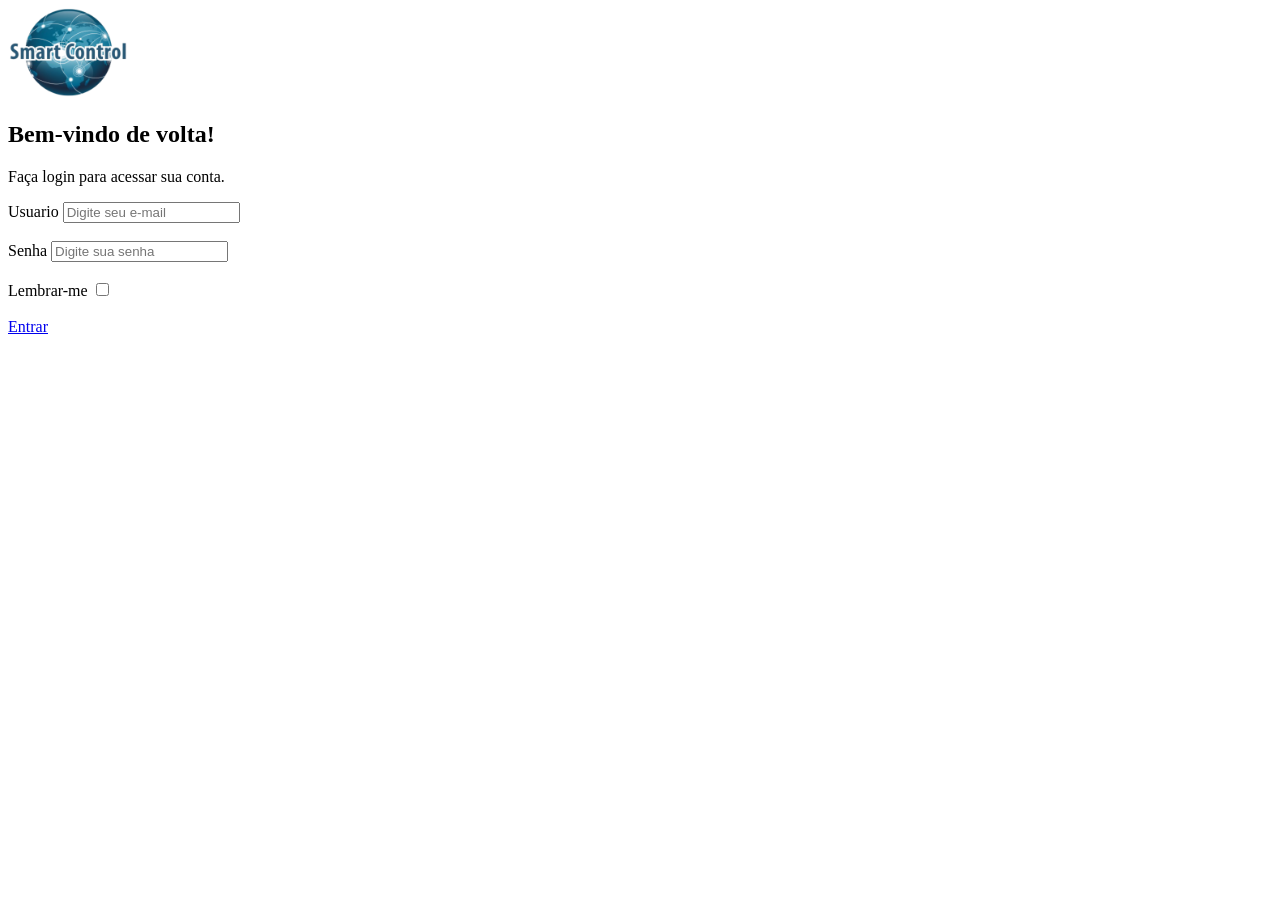
==== index.html @ 6faf940f "versao com a foto" ====
<!DOCTYPE html>
<html lang="pt-br">
<head>
    <meta charset="UTF-8">
    <meta http-equiv="X-UA-Compatible" content="IE=edge">
    <meta name="viewport" content="width=device-width, initial-scale=1.0">
    <title>Smart Control - Login</title>
</head>
<body>
    <main>
     <section>
         <header>
            <img src="assets/imagens/logo.png" alt="Logo Smart Control" width="120">
             <h1>Bem-vindo de volta!</h1>
             <p>Faça login para acessar sua conta.</p>
         </header>

         <form action="#" method="post">

            <label for="email">Usuario</label>
            <input
            type="email"
            id="email"
            name="email"
            placeholder="Digite seu e-mail"
            required
            >

            <br><br>

            <label for="senha">Senha</label>
            <input
             type="password"
             id="senha"
             name="senha"
             placeholder="Digite sua senha"
             required
            >

            <br><br>
            
            <label for="lembrar">Lembrar-me</label>
            <input 
            type="checkbox"
            id="lembrar"
            name="lembrar"> 

            <br><br>

            <a href="dashboard.html">Entrar</a>

         </form>
     </section>
    </main>

</body>
</html>
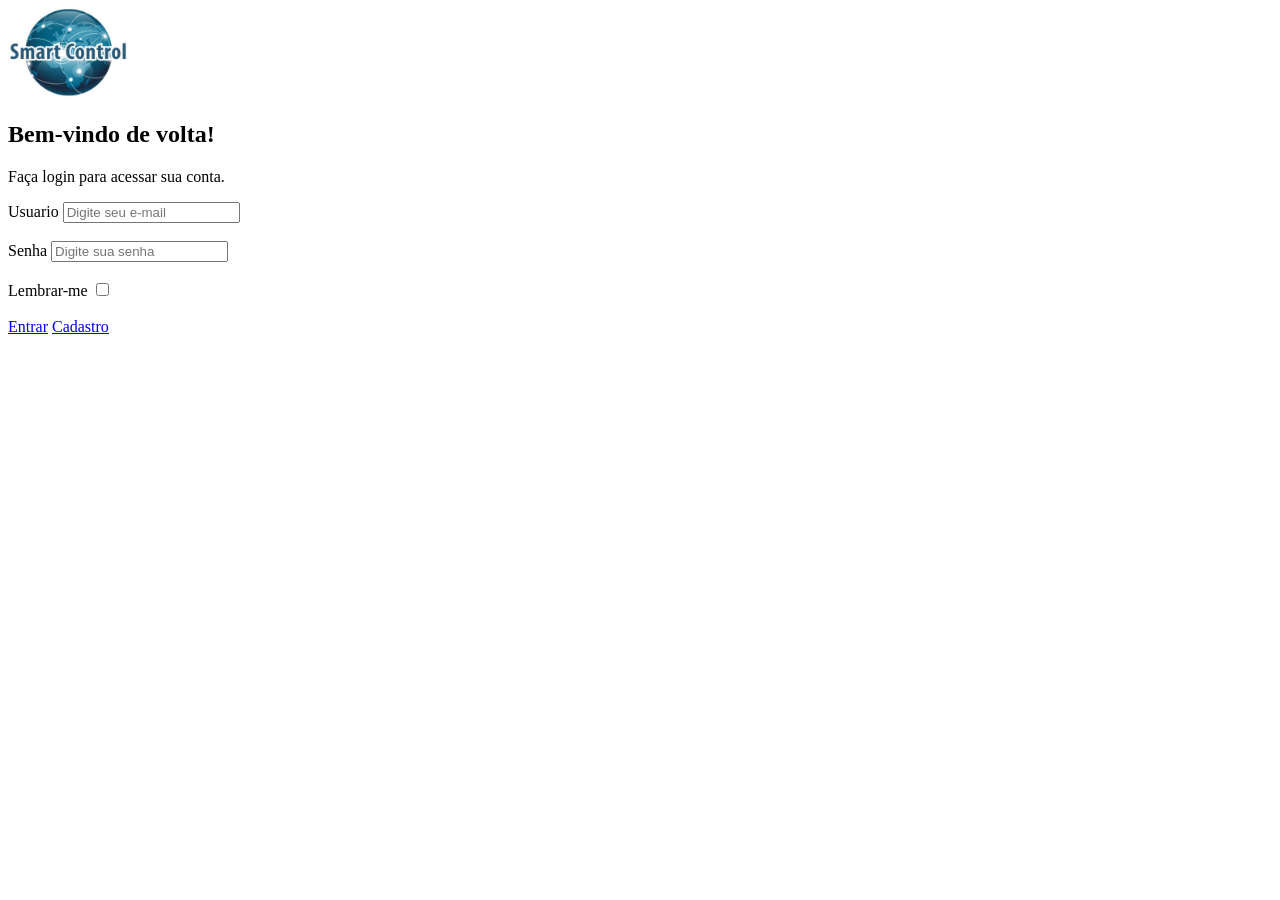
==== commit fb627dd9: "adicionando botao de cadastro" ====
--- a/index.html
+++ b/index.html
@@ -4,13 +4,13 @@
     <meta charset="UTF-8">
     <meta http-equiv="X-UA-Compatible" content="IE=edge">
     <meta name="viewport" content="width=device-width, initial-scale=1.0">
-    <title>Smart Control - Login</title>
+    <title>Smart Control -- Login</title>
 </head>
 <body>
     <main>
      <section>
          <header>
-            <img src="assets/imagens/logo.png" alt="Logo Smart Control" width="120">
+            <img src="assets/imagens/logo.png" alt="" width="120">
              <h1>Bem-vindo de volta!</h1>
              <p>Faça login para acessar sua conta.</p>
          </header>
@@ -48,6 +48,8 @@
             <br><br>
 
             <a href="dashboard.html">Entrar</a>
+            <a href="cadastro.html">Cadastro</a>
+
 
          </form>
      </section>
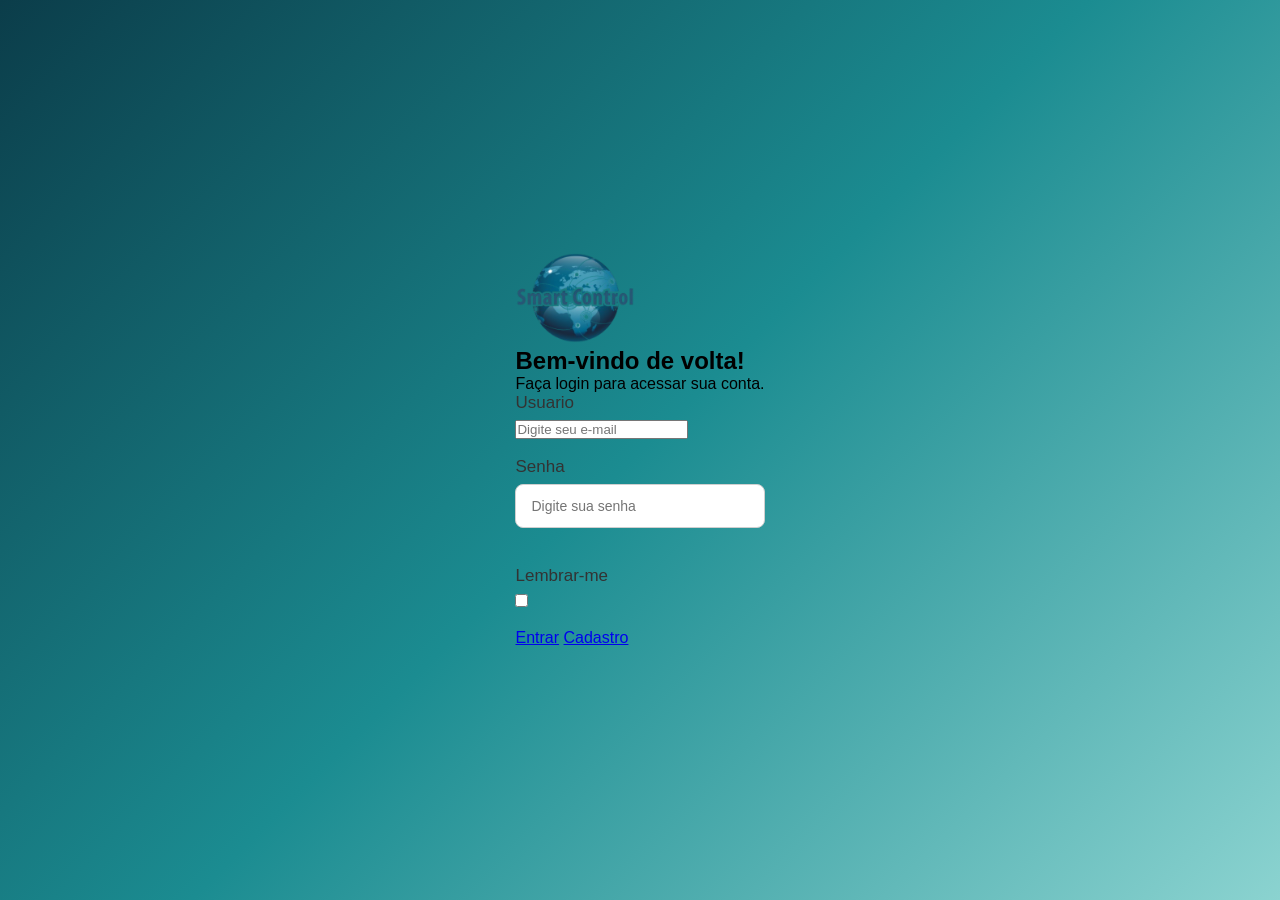
==== commit ae7f21fb: "Adiciona Css na tela" ====
--- a/index.html
+++ b/index.html
@@ -1,6 +1,7 @@
 <!DOCTYPE html>
 <html lang="pt-br">
 <head>
+    <link rel="stylesheet" href="style.css">
     <meta charset="UTF-8">
     <meta http-equiv="X-UA-Compatible" content="IE=edge">
     <meta name="viewport" content="width=device-width, initial-scale=1.0">
--- a/style.css
+++ b/style.css
@@ -0,0 +1,170 @@
+* {
+margin: 0;
+padding: 0;
+box-sizing: border-box;
+}
+
+body {
+font-family: Arial, Helvetica, sans-serif;
+min-height: 100vh;
+
+display: flex;
+justify-content: center;
+align-items: center;
+
+background: linear-gradient(135deg, #0b3d4a, #1b8c91, #8bd3d0);
+}
+
+/* Card do formulário */
+.card {
+width: 400px;
+background-color: #ffffff;
+
+padding: 35px 40px;
+margin: 20px;
+
+border-radius: 15px;
+
+box-shadow: 0 10px 30px rgba(0, 0, 0, 0.25);
+
+text-align: center;
+}
+
+/* Logo */
+.logo {
+margin-bottom: 25px;
+}
+
+.logo-circulo {
+width: 85px;
+height: 85px;
+
+margin: 0 auto 8px;
+
+display: flex;
+justify-content: center;
+align-items: center;
+
+border-radius: 50%;
+
+background: linear-gradient(135deg, #0b5260, #168b98);
+
+font-size: 42px;
+}
+
+.logo h1 {
+font-size: 25px;
+color: #123c48;
+}
+
+/* Títulos */
+h2 {
+color: #222;
+font-size: 24px;
+margin-bottom: 8px;
+}
+
+.subtitulo {
+color: #888;
+font-size: 15px;
+margin-bottom: 28px;
+}
+
+/* Labels */
+form {
+text-align: left;
+}
+
+form > label {
+display: block;
+
+font-size: 17px;
+color: #333;
+
+margin-bottom: 7px;
+}
+
+/* Campos */
+input[type="text"],
+input[type="password"] {
+width: 100%;
+
+padding: 13px 15px;
+margin-bottom: 20px;
+
+border: 1px solid #cfcfcf;
+border-radius: 8px;
+
+font-size: 14px;
+
+outline: none;
+
+transition: 0.3s;
+}
+
+/* Quando clicar no campo */
+input[type="text"]:focus,
+input[type="password"]:focus {
+border-color: #1769e0;
+box-shadow: 0 0 5px rgba(23, 105, 224, 0.25);
+}
+
+/* Opções */
+.opcoes {
+display: flex;
+justify-content: space-between;
+align-items: center;
+
+margin-bottom: 22px;
+
+font-size: 14px;
+}
+
+.lembrar {
+display: flex;
+align-items: center;
+gap: 5px;
+
+color: #444;
+}
+
+.opcoes a {
+color: #1769e0;
+text-decoration: none;
+}
+
+.opcoes a:hover {
+text-decoration: underline;
+}
+
+/* Botão */
+button {
+width: 100%;
+
+padding: 14px;
+
+border: none;
+border-radius: 9px;
+
+background-color: #1769e0;
+color: white;
+
+font-size: 18px;
+font-weight: bold;
+
+cursor: pointer;
+
+transition: 0.3s;
+}
+
+button:hover {
+background-color: #0f52b5;
+}
+
+/* Rodapé */
+footer {
+margin-top: 28px;
+
+color: #aaa;
+font-size: 12px;
+} 
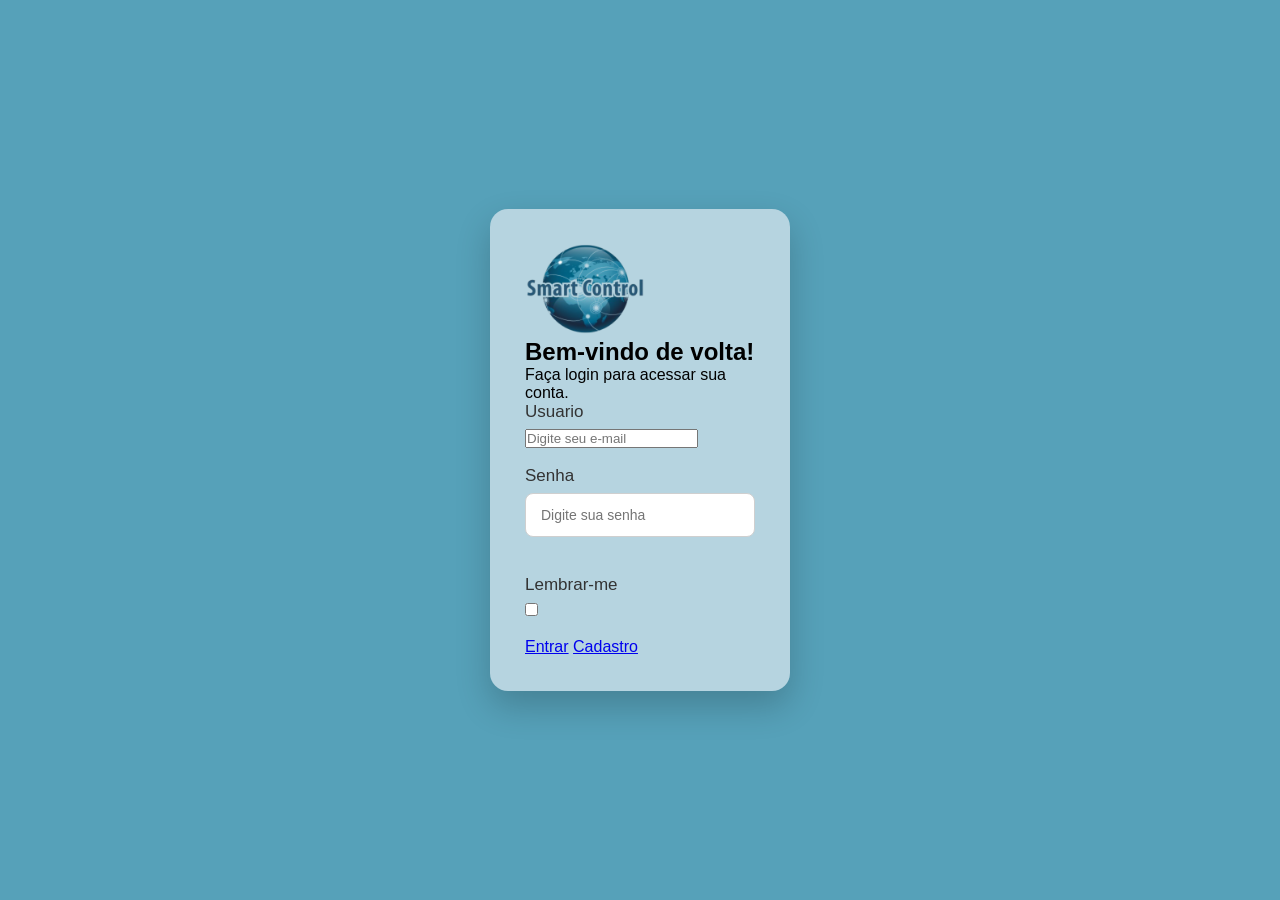
==== commit ed5eb017: "Css atualizado" ====
--- a/index.html
+++ b/index.html
@@ -8,7 +8,7 @@
     <title>Smart Control -- Login</title>
 </head>
 <body>
-    <main>
+    <main class="login-card">
      <section>
          <header>
             <img src="assets/imagens/logo.png" alt="" width="120">
--- a/style.css
+++ b/style.css
@@ -2,6 +2,14 @@
 margin: 0;
 padding: 0;
 box-sizing: border-box;
+}
+
+.login-card{
+    width: 300px;
+    background: #b6d4e0;
+    padding: 35px;
+    border-radius: 18px;
+    box-shadow: 0 15px 35px rgba(0,0,0,.20);
 }
 
 body {
@@ -12,10 +20,9 @@
 justify-content: center;
 align-items: center;
 
-background: linear-gradient(135deg, #0b3d4a, #1b8c91, #8bd3d0);
+background:#56a1b9;
 }
 
-/* Card do formulário */
 .card {
 width: 400px;
 background-color: #ffffff;
@@ -30,9 +37,13 @@
 text-align: center;
 }
 
-/* Logo */
 .logo {
 margin-bottom: 25px;
+}
+
+.opcoes input{
+    width: auto;
+    margin: 0;
 }
 
 .logo-circulo {
@@ -57,7 +68,6 @@
 color: #123c48;
 }
 
-/* Títulos */
 h2 {
 color: #222;
 font-size: 24px;
@@ -70,13 +80,12 @@
 margin-bottom: 28px;
 }
 
-/* Labels */
 form {
 text-align: left;
 }
 
 form > label {
-display: block;
+display: flex;
 
 font-size: 17px;
 color: #333;
@@ -84,7 +93,6 @@
 margin-bottom: 7px;
 }
 
-/* Campos */
 input[type="text"],
 input[type="password"] {
 width: 100%;
@@ -102,14 +110,12 @@
 transition: 0.3s;
 }
 
-/* Quando clicar no campo */
 input[type="text"]:focus,
 input[type="password"]:focus {
 border-color: #1769e0;
 box-shadow: 0 0 5px rgba(23, 105, 224, 0.25);
 }
 
-/* Opções */
 .opcoes {
 display: flex;
 justify-content: space-between;
@@ -137,7 +143,6 @@
 text-decoration: underline;
 }
 
-/* Botão */
 button {
 width: 100%;
 
@@ -161,7 +166,6 @@
 background-color: #0f52b5;
 }
 
-/* Rodapé */
 footer {
 margin-top: 28px;
 
